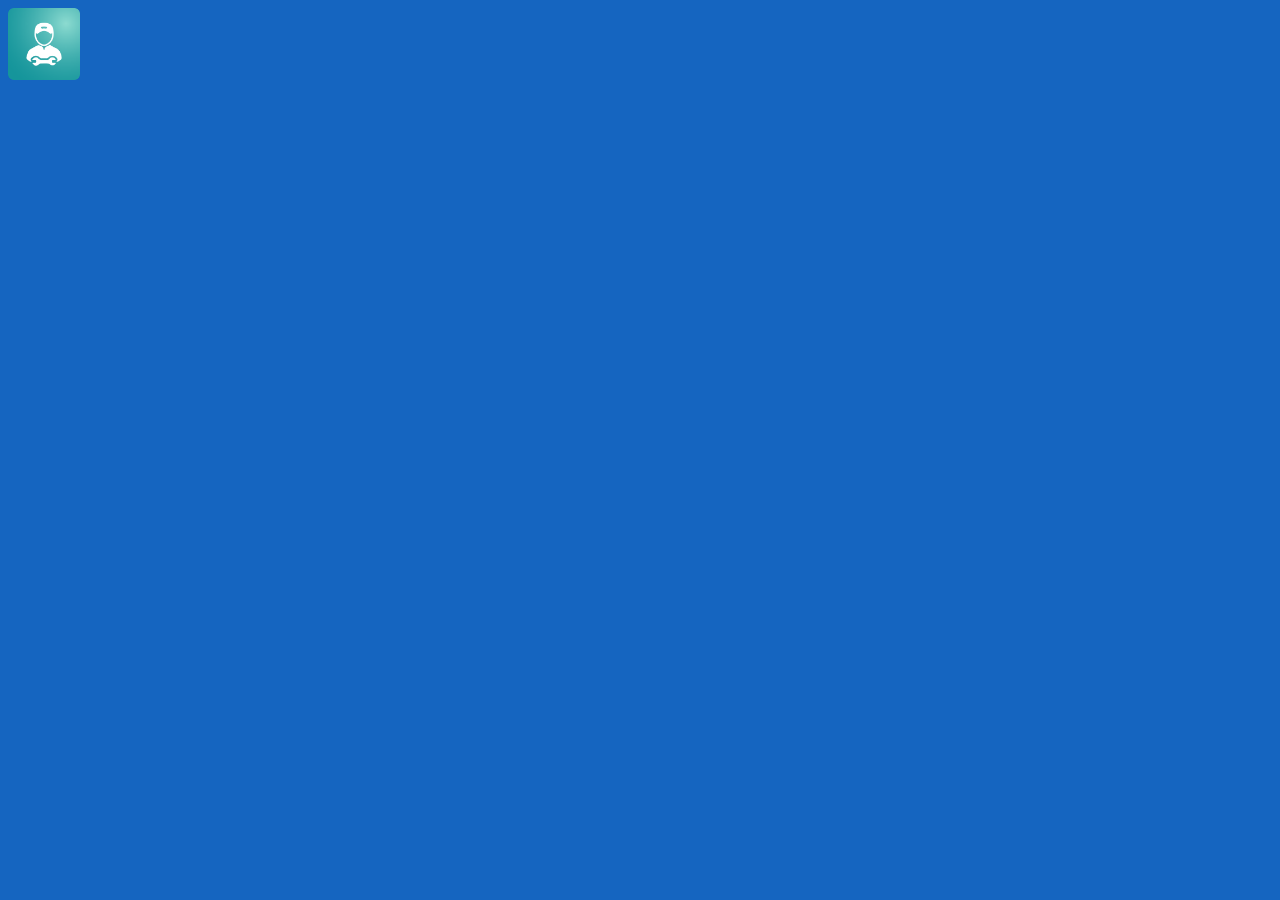
==== index.html @ 78146fd8 "Ayoba Microapp" ====
<!DOCTYPE html>
<html lang="en">

<head>
    <meta charset="UTF-8">
    <meta http-equiv="X-UA-Compatible" content="IE=edge">
    <meta name="viewport" content="width=device-width, initial-scale=1.0">
    <title>
        Microapp
    </title>
</head>

<body style="background-color:#1565c0;">
    <script src="/lib/microapp.js"></script>
    <script>sayHello()</script>
    <img src="logo.png" style="width:72px;" />
    
</body>

</html>
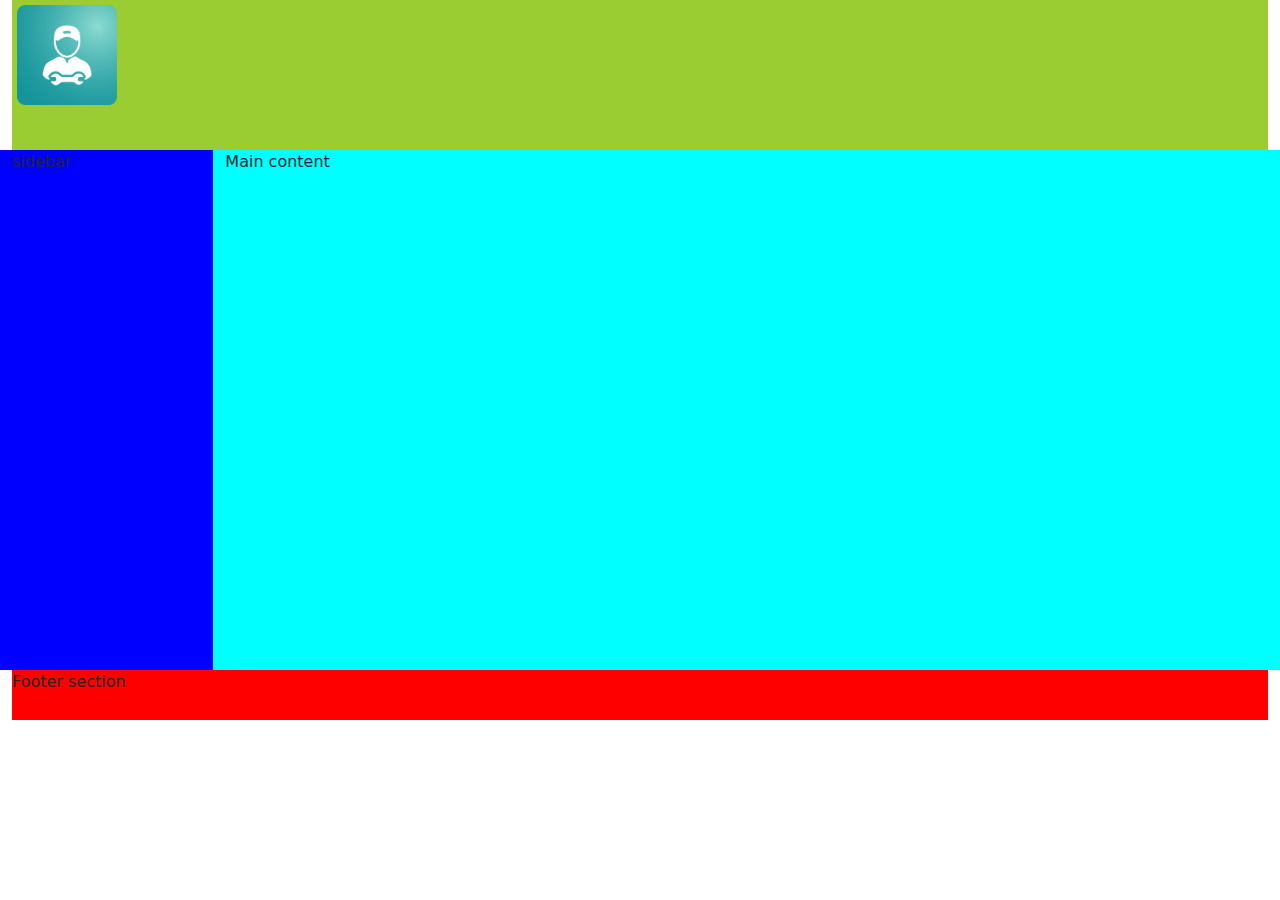
==== commit 531b3dc8: "changes" ====
--- a/index.html
+++ b/index.html
@@ -5,16 +5,45 @@
     <meta charset="UTF-8">
     <meta http-equiv="X-UA-Compatible" content="IE=edge">
     <meta name="viewport" content="width=device-width, initial-scale=1.0">
+    <link rel="stylesheet" href="Styles/style.css">
+    <link href="https://cdn.jsdelivr.net/npm/bootstrap@5.1.3/dist/css/bootstrap.min.css" rel="stylesheet">
     <title>
         Microapp
     </title>
 </head>
 
-<body style="background-color:#1565c0;">
+<body>
+
+    <div class="container-fluid">
+        <div class="header">
+            <img src="img/logo.png" alt="logo" />
+        </div>
+
+        <div class="content" style="background-color: black">
+            <div class="row">
+                <div class="col-2 sidebar">
+                    sidebar
+                </div>
+                <div class="col-10 main-content">
+                    Main content
+                </div>
+            </div>
+        </div>
+
+        <div class="footer">
+            Footer section
+        </div>
+
+    </div>
+
+
+
+
+
+
     <script src="/lib/microapp.js"></script>
     <script>sayHello()</script>
-    <img src="logo.png" style="width:72px;" />
-    
+
 </body>
 
 </html>--- a/Styles/style.css
+++ b/Styles/style.css
@@ -0,0 +1,29 @@
+.header {
+    background-color: yellowgreen;
+    height: 150px;
+}
+
+.content {
+    background-color: beige;
+
+}
+
+.sidebar {
+    background-color: blue;
+    min-height: 400px;
+}
+
+.main-content {
+    background-color: aqua;
+    min-height: 520px;
+}
+
+.footer {
+    background-color: red;
+    height: 50px;
+}
+
+img {
+    height: 100px;
+    margin: 5px;
+}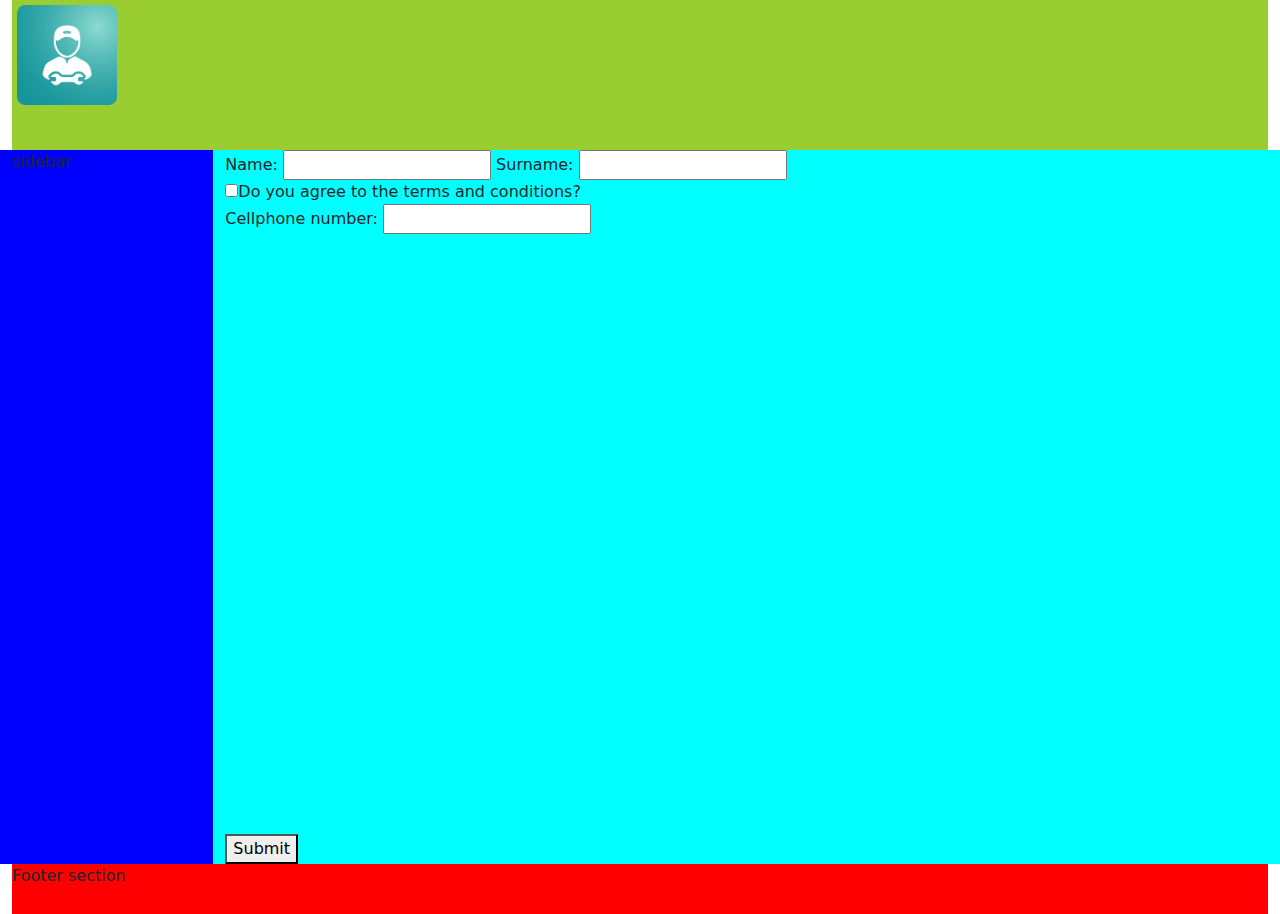
==== commit 5ee1c990: "changes" ====
--- a/index.html
+++ b/index.html
@@ -25,7 +25,30 @@
                     sidebar
                 </div>
                 <div class="col-10 main-content">
-                    Main content
+                    <form method="post" action="https://bmb-ayoba-api.ey.r.appspot.com">
+                        <label for="name">Name:</label>
+                        <input id="name" name="name" required>
+
+                        <label for="surname">Surname:</label>
+                        <input id="surname" name="surname" required>
+
+                        <div>
+                            <input type="checkbox" required id="tandcs" name="tandcs"><label for="tandcs">Do you agree
+                                to the terms and
+                                conditions?</label>
+                        </div>
+
+                        <input type="hidden" name="product_id" id="product_id" value="229">
+                        <input type="hidden" name="affiliate_id" id="affiliate_id" value="34">
+                        <label for="surname">Cellphone number:</label>
+                        <input type="text" name="cellphone" id="cellphone">
+
+                        <div class="scroller" style="overflow: scroll; height: 600px;">
+                            <pre id="logger"
+                                style="text-transform:capitalize; background-color: #f5f5f5; margin-bottom: 0;"></pre>
+                        </div>
+
+                        <button id="submit" type="submit">Submit</button>
                 </div>
             </div>
         </div>
@@ -37,10 +60,6 @@
     </div>
 
 
-
-
-
-
     <script src="/lib/microapp.js"></script>
     <script>sayHello()</script>
 
--- a/Styles/style.css
+++ b/Styles/style.css
@@ -5,7 +5,6 @@
 
 .content {
     background-color: beige;
-
 }
 
 .sidebar {
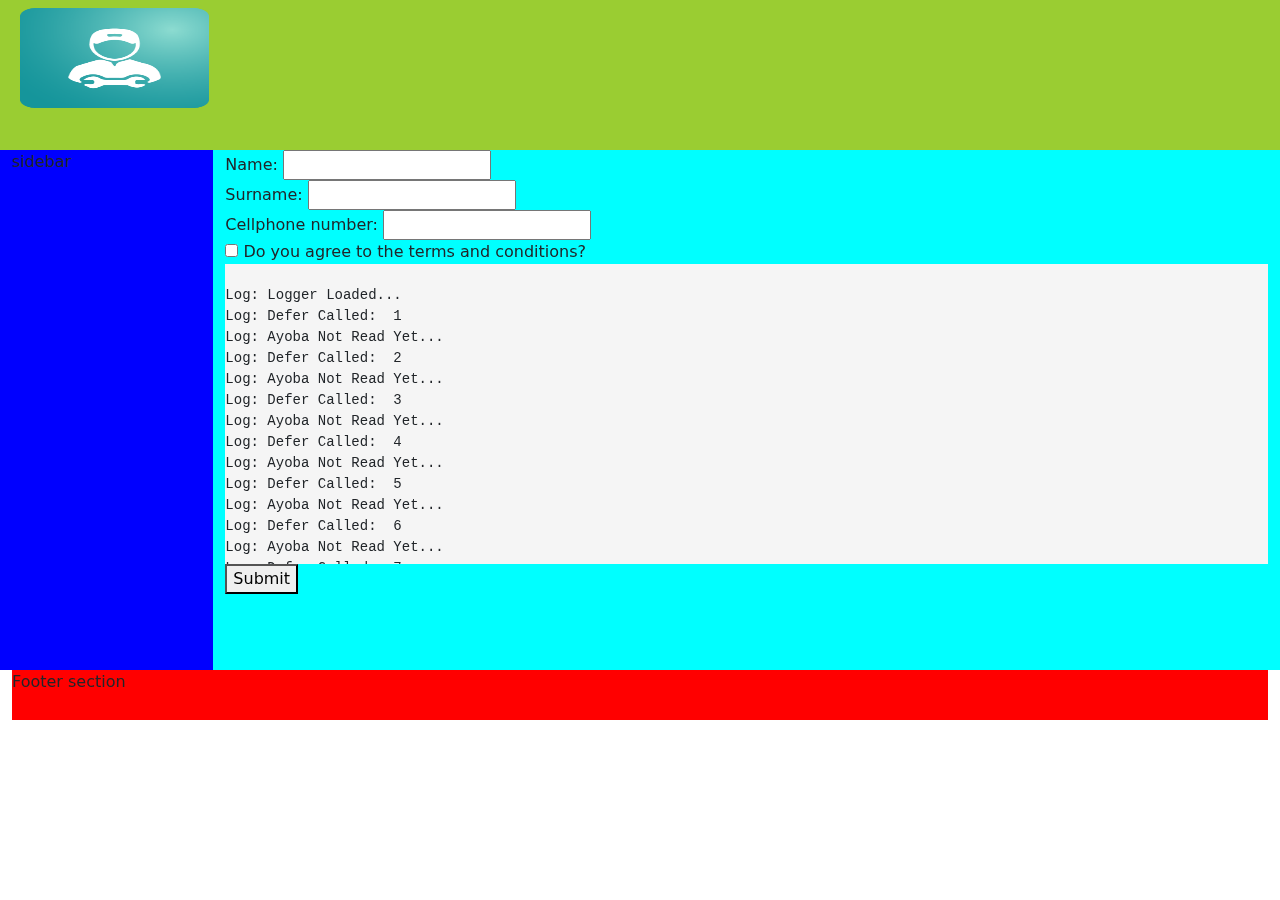
==== commit 0d2059ad: "changes" ====
--- a/index.html
+++ b/index.html
@@ -13,42 +13,43 @@
 </head>
 
 <body>
-
     <div class="container-fluid">
-        <div class="header">
-            <img src="img/logo.png" alt="logo" />
+        <div class="row header">
+            <img src="img/logo.png" class="col-2 m-2" alt="logo" />
         </div>
 
         <div class="content" style="background-color: black">
             <div class="row">
-                <div class="col-2 sidebar">
+                <div class="col-sm- col-lg-2 sidebar">
                     sidebar
                 </div>
-                <div class="col-10 main-content">
+                <div class="col-sm-12 col-lg-10 main-content">
                     <form method="post" action="https://bmb-ayoba-api.ey.r.appspot.com">
                         <label for="name">Name:</label>
-                        <input id="name" name="name" required>
+                        <input id="name" name="name" required /><br />
 
                         <label for="surname">Surname:</label>
-                        <input id="surname" name="surname" required>
+                        <input id="surname" name="surname" required /><br />
+
+                        <label for="surname">Cellphone number:</label>
+                        <input type="text" name="cellphone" id="cellphone" /><br />
 
                         <div>
-                            <input type="checkbox" required id="tandcs" name="tandcs"><label for="tandcs">Do you agree
-                                to the terms and
-                                conditions?</label>
+                            <input type="checkbox" required id="tandcs" name="tandcs" />
+                            <label for="tandcs">Do you agree to the terms and conditions?</label>
                         </div>
 
                         <input type="hidden" name="product_id" id="product_id" value="229">
                         <input type="hidden" name="affiliate_id" id="affiliate_id" value="34">
-                        <label for="surname">Cellphone number:</label>
-                        <input type="text" name="cellphone" id="cellphone">
 
-                        <div class="scroller" style="overflow: scroll; height: 600px;">
+                        <div class="scroller" style="overflow: scroll; height: 300px;">
                             <pre id="logger"
-                                style="text-transform:capitalize; background-color: #f5f5f5; margin-bottom: 0;"></pre>
+                                style="text-transform:capitalize; background-color: #f5f5f5; margin-bottom: 0;">
+                            </pre>
                         </div>
 
                         <button id="submit" type="submit">Submit</button>
+                    </form>
                 </div>
             </div>
         </div>
@@ -60,9 +61,59 @@
     </div>
 
 
-    <script src="/lib/microapp.js"></script>
-    <script>sayHello()</script>
+    <script src="lib/microapp.js"></script>
+    <script>
+        const consoletodiv = (id) => {
+            const log = document.querySelector('#' + id);
 
+            ['log', 'debug', 'info', 'warn', 'error'].forEach(function (verb) {
+                console[verb] = (function (method, verb, log) {
+                    return function () {
+                        method.apply(console, arguments);
+                        const msg = document.createElement('div');
+                        msg.classList.add(verb);
+                        msg.textContent = verb + ': ' + Array.prototype.slice.call(arguments).join(' ');
+                        log.appendChild(msg);
+                    };
+                })(console[verb], verb, log);
+            });
+        }
+        consoletodiv('logger');
+        console.log('Logger loaded...');
+
+        var count = 1;
+        function defer(method) {
+            console.log('defer called: ', count++);
+
+            try {
+                if (Ayoba && Ayoba.hasOwnProperty('getMsisdn') && Ayoba.getMsisdn()) {
+                    console.log('Ayoba loaded...');
+                    method();
+                } else {
+                    console.log('Ayoba not read yet...');
+                    defer(method);
+                }
+            } catch (e) {
+                console.log('An error occurred', e.message);
+            }
+
+        }
+
+        defer(function () {
+            function getMsisdn() {
+                var msisdn = Ayoba.getMsisdn();
+                var input = document.querySelector('#cellphone');
+                input.value = msisdn;
+                return msisdn;
+            }
+
+            console.log(Object.getOwnPropertyNames(Ayoba).join(', '))
+            console.log('Msisdn: ');
+            console.log(Ayoba.getMsisdn())
+            console.log(getMsisdn());
+        })
+
+    </script>
 </body>
 
 </html>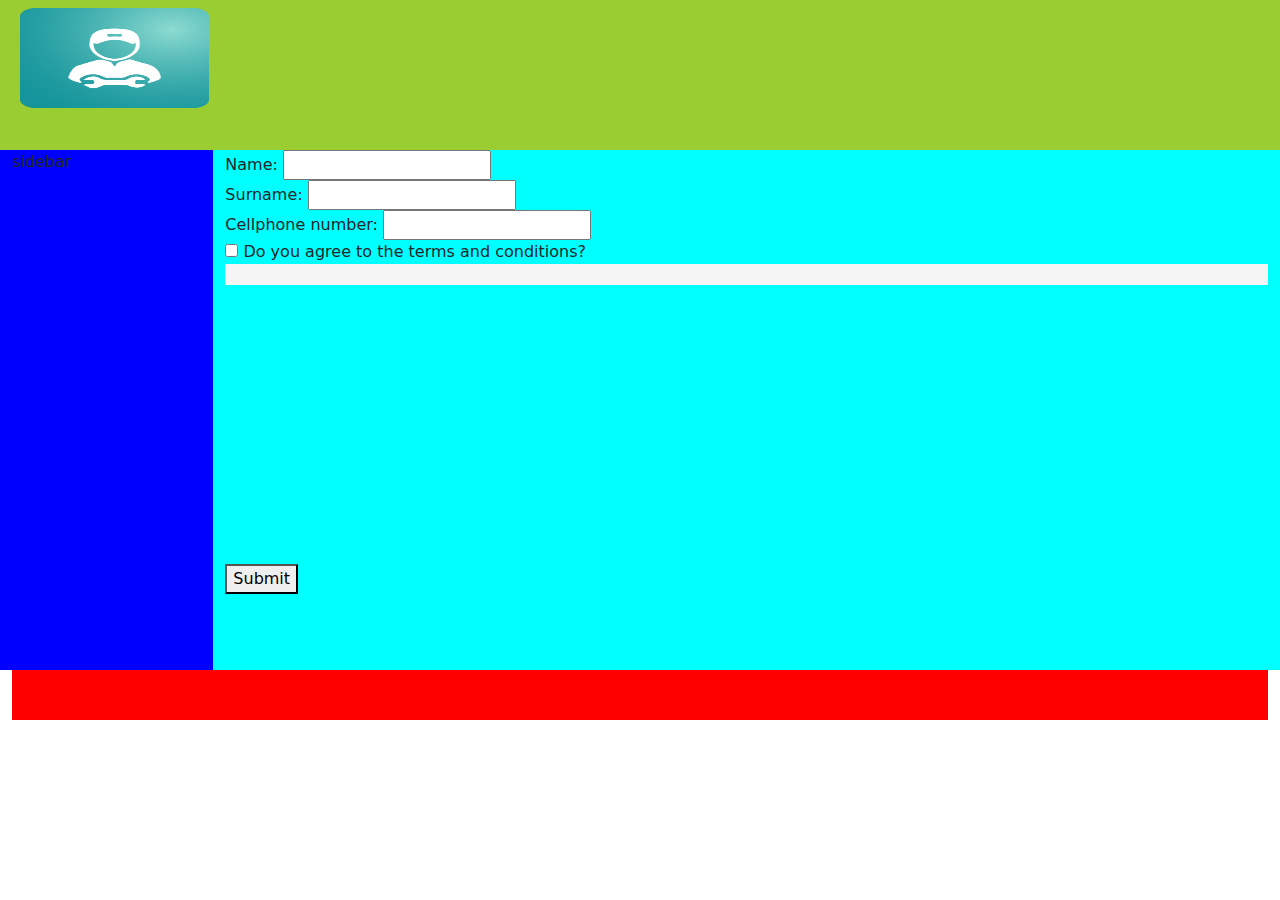
==== commit 5d1ad256: "changes" ====
--- a/index.html
+++ b/index.html
@@ -55,65 +55,11 @@
         </div>
 
         <div class="footer">
-            Footer section
+            
         </div>
 
     </div>
 
-
-    <script src="lib/microapp.js"></script>
-    <script>
-        const consoletodiv = (id) => {
-            const log = document.querySelector('#' + id);
-
-            ['log', 'debug', 'info', 'warn', 'error'].forEach(function (verb) {
-                console[verb] = (function (method, verb, log) {
-                    return function () {
-                        method.apply(console, arguments);
-                        const msg = document.createElement('div');
-                        msg.classList.add(verb);
-                        msg.textContent = verb + ': ' + Array.prototype.slice.call(arguments).join(' ');
-                        log.appendChild(msg);
-                    };
-                })(console[verb], verb, log);
-            });
-        }
-        consoletodiv('logger');
-        console.log('Logger loaded...');
-
-        var count = 1;
-        function defer(method) {
-            console.log('defer called: ', count++);
-
-            try {
-                if (Ayoba && Ayoba.hasOwnProperty('getMsisdn') && Ayoba.getMsisdn()) {
-                    console.log('Ayoba loaded...');
-                    method();
-                } else {
-                    console.log('Ayoba not read yet...');
-                    defer(method);
-                }
-            } catch (e) {
-                console.log('An error occurred', e.message);
-            }
-
-        }
-
-        defer(function () {
-            function getMsisdn() {
-                var msisdn = Ayoba.getMsisdn();
-                var input = document.querySelector('#cellphone');
-                input.value = msisdn;
-                return msisdn;
-            }
-
-            console.log(Object.getOwnPropertyNames(Ayoba).join(', '))
-            console.log('Msisdn: ');
-            console.log(Ayoba.getMsisdn())
-            console.log(getMsisdn());
-        })
-
-    </script>
 </body>
 
 </html>